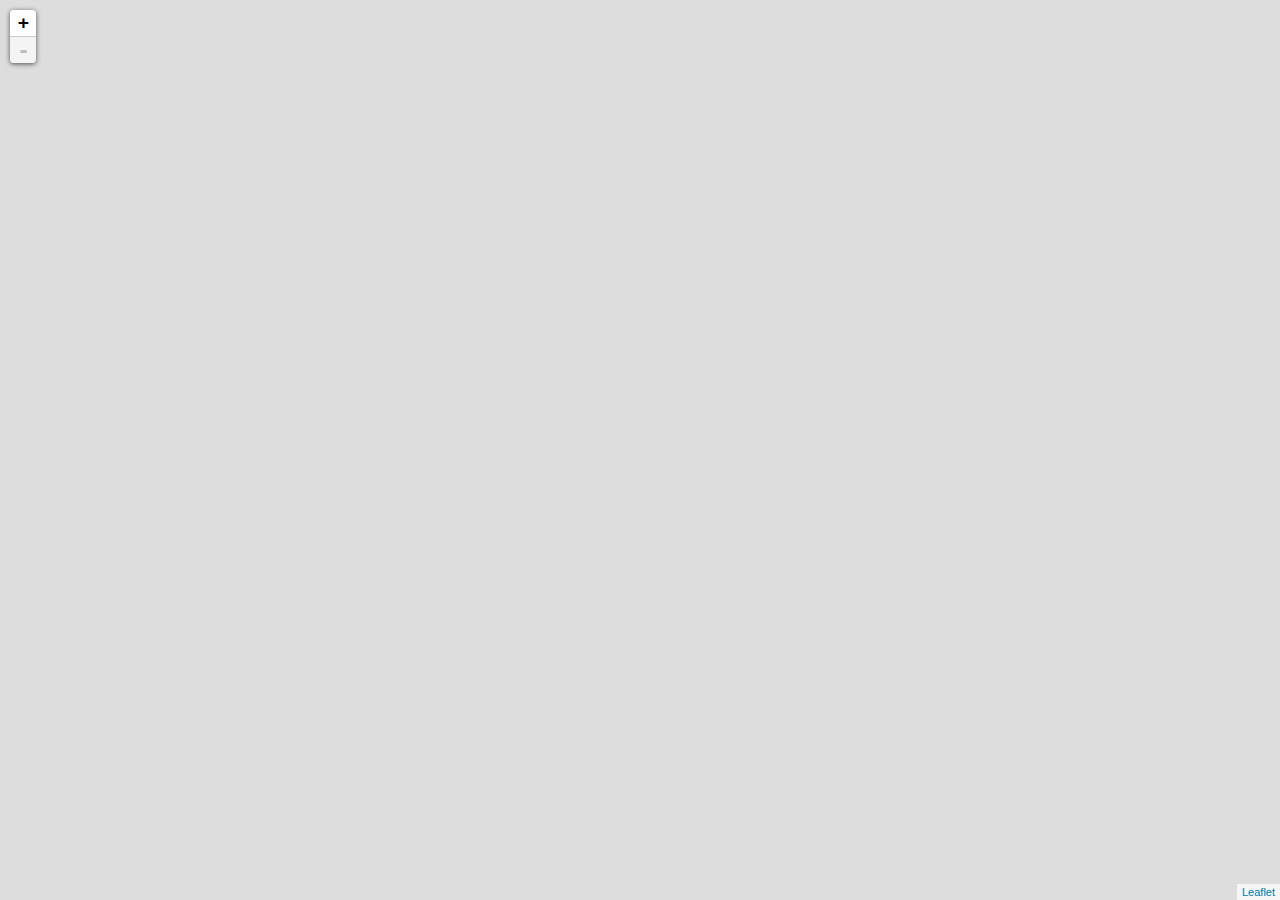
==== BoundsBeater/HTML/index.htm @ d2319239 "Add project files." ====
<head>
    <link rel="stylesheet" href="leaflet.css"/>
    <link rel="stylesheet" href="leaflet.label.css" />
<!--[if lte IE 8]>
    <link rel="stylesheet" href="leaflet/leaflet.ie.css" />
<![endif]-->
    <style>
    .leaflet-map-pane {
    z-index: 2 !important;
    }

    .leaflet-google-layer {
    z-index: 1 !important;
    }
    .my-label {
        border-style: none;
    }
    .label-0, .label-1, .label-2, .label-3, .label-4,.label-5, .label-6,
    .label-7, .label-8, .label-9, .label-10, .label-11 {
        border-style: none;
    }
    .label-0 {
        border-style: none;
    }
    .label-1 {
        border-style: none;
    }
    .label-2 {
        border-style: none;
    }
    .label-3 {
        border-style: none;
    }
    .label-4 {
        border-style: none;
    }
    .label-5 {
        border-style: none;
    }
    .label-6 {
        border-style: none;
    }
    .label-7 {
        border-style: none;
    }
    .label-8 {
        border-style: none;
    }
    .label-9 {
        border-style: none;
    }
    .label-10 {
        border-style: none;
    }
    .label-11 {
        border-style: none;
    }
    </style>
    <title>Not a lot really</title>
</head>
<body style="padding:0; margin:0;">
    <script src="leaflet-src.js"></script>
    <script src="leaflet.label-src.js"></script>
    <script src="http://maps.google.com/maps/api/js?v=3.2&sensor=false"></script>
    <script src="Google.js"></script>
    <script src="Bing.js"></script>
    <div id="map" style="height: 100%; width: 100%;"></div>
    <script src="gpxlibrary.js"></script>
</body>
</html>
---- BoundsBeater/HTML/leaflet.css ----
/* required styles */

.leaflet-map-pane,
.leaflet-tile,
.leaflet-marker-icon,
.leaflet-marker-shadow,
.leaflet-tile-pane,
.leaflet-tile-container,
.leaflet-overlay-pane,
.leaflet-shadow-pane,
.leaflet-marker-pane,
.leaflet-popup-pane,
.leaflet-overlay-pane svg,
.leaflet-zoom-box,
.leaflet-image-layer,
.leaflet-layer {
	position: absolute;
	left: 0;
	top: 0;
	}
.leaflet-container {
	overflow: hidden;
	-ms-touch-action: none;
	}
.leaflet-tile,
.leaflet-marker-icon,
.leaflet-marker-shadow {
	-webkit-user-select: none;
	   -moz-user-select: none;
	        user-select: none;
	-webkit-user-drag: none;
	}
.leaflet-marker-icon,
.leaflet-marker-shadow {
	display: block;
	}
/* map is broken in FF if you have max-width: 100% on tiles */
.leaflet-container img {
	max-width: none !important;
	}
/* stupid Android 2 doesn't understand "max-width: none" properly */
.leaflet-container img.leaflet-image-layer {
	max-width: 15000px !important;
	}
.leaflet-tile {
	filter: inherit;
	visibility: hidden;
	}
.leaflet-tile-loaded {
	visibility: inherit;
	}
.leaflet-zoom-box {
	width: 0;
	height: 0;
	}
/* workaround for https://bugzilla.mozilla.org/show_bug.cgi?id=888319 */
.leaflet-overlay-pane svg {
	-moz-user-select: none;
	}

.leaflet-tile-pane    { z-index: 2; }
.leaflet-objects-pane { z-index: 3; }
.leaflet-overlay-pane { z-index: 4; }
.leaflet-shadow-pane  { z-index: 5; }
.leaflet-marker-pane  { z-index: 6; }
.leaflet-popup-pane   { z-index: 7; }

.leaflet-vml-shape {
	width: 1px;
	height: 1px;
	}
.lvml {
	behavior: url(#default#VML);
	display: inline-block;
	position: absolute;
	}


/* control positioning */

.leaflet-control {
	position: relative;
	z-index: 7;
	pointer-events: auto;
	}
.leaflet-top,
.leaflet-bottom {
	position: absolute;
	z-index: 1000;
	pointer-events: none;
	}
.leaflet-top {
	top: 0;
	}
.leaflet-right {
	right: 0;
	}
.leaflet-bottom {
	bottom: 0;
	}
.leaflet-left {
	left: 0;
	}
.leaflet-control {
	float: left;
	clear: both;
	}
.leaflet-right .leaflet-control {
	float: right;
	}
.leaflet-top .leaflet-control {
	margin-top: 10px;
	}
.leaflet-bottom .leaflet-control {
	margin-bottom: 10px;
	}
.leaflet-left .leaflet-control {
	margin-left: 10px;
	}
.leaflet-right .leaflet-control {
	margin-right: 10px;
	}


/* zoom and fade animations */

.leaflet-fade-anim .leaflet-tile,
.leaflet-fade-anim .leaflet-popup {
	opacity: 0;
	-webkit-transition: opacity 0.2s linear;
	   -moz-transition: opacity 0.2s linear;
	     -o-transition: opacity 0.2s linear;
	        transition: opacity 0.2s linear;
	}
.leaflet-fade-anim .leaflet-tile-loaded,
.leaflet-fade-anim .leaflet-map-pane .leaflet-popup {
	opacity: 1;
	}

.leaflet-zoom-anim .leaflet-zoom-animated {
	-webkit-transition: -webkit-transform 0.25s cubic-bezier(0,0,0.25,1);
	   -moz-transition:    -moz-transform 0.25s cubic-bezier(0,0,0.25,1);
	     -o-transition:      -o-transform 0.25s cubic-bezier(0,0,0.25,1);
	        transition:         transform 0.25s cubic-bezier(0,0,0.25,1);
	}
.leaflet-zoom-anim .leaflet-tile,
.leaflet-pan-anim .leaflet-tile,
.leaflet-touching .leaflet-zoom-animated {
	-webkit-transition: none;
	   -moz-transition: none;
	     -o-transition: none;
	        transition: none;
	}

.leaflet-zoom-anim .leaflet-zoom-hide {
	visibility: hidden;
	}


/* cursors */

.leaflet-clickable {
	cursor: pointer;
	}
.leaflet-container {
	cursor: -webkit-grab;
	cursor:    -moz-grab;
	}
.leaflet-popup-pane,
.leaflet-control {
	cursor: auto;
	}
.leaflet-dragging .leaflet-container,
.leaflet-dragging .leaflet-clickable {
	cursor: move;
	cursor: -webkit-grabbing;
	cursor:    -moz-grabbing;
	}


/* visual tweaks */

.leaflet-container {
	background: #ddd;
	outline: 0;
	}
.leaflet-container a {
	color: #0078A8;
	}
.leaflet-container a.leaflet-active {
	outline: 2px solid orange;
	}
.leaflet-zoom-box {
	border: 2px dotted #38f;
	background: rgba(255,255,255,0.5);
	}


/* general typography */
.leaflet-container {
	font: 12px/1.5 "Helvetica Neue", Arial, Helvetica, sans-serif;
	}


/* general toolbar styles */

.leaflet-bar {
	box-shadow: 0 1px 5px rgba(0,0,0,0.65);
	border-radius: 4px;
	}
.leaflet-bar a,
.leaflet-bar a:hover {
	background-color: #fff;
	border-bottom: 1px solid #ccc;
	width: 26px;
	height: 26px;
	line-height: 26px;
	display: block;
	text-align: center;
	text-decoration: none;
	color: black;
	}
.leaflet-bar a,
.leaflet-control-layers-toggle {
	background-position: 50% 50%;
	background-repeat: no-repeat;
	display: block;
	}
.leaflet-bar a:hover {
	background-color: #f4f4f4;
	}
.leaflet-bar a:first-child {
	border-top-left-radius: 4px;
	border-top-right-radius: 4px;
	}
.leaflet-bar a:last-child {
	border-bottom-left-radius: 4px;
	border-bottom-right-radius: 4px;
	border-bottom: none;
	}
.leaflet-bar a.leaflet-disabled {
	cursor: default;
	background-color: #f4f4f4;
	color: #bbb;
	}

.leaflet-touch .leaflet-bar a {
	width: 30px;
	height: 30px;
	line-height: 30px;
	}


/* zoom control */

.leaflet-control-zoom-in,
.leaflet-control-zoom-out {
	font: bold 18px 'Lucida Console', Monaco, monospace;
	text-indent: 1px;
	}
.leaflet-control-zoom-out {
	font-size: 20px;
	}

.leaflet-touch .leaflet-control-zoom-in {
	font-size: 22px;
	}
.leaflet-touch .leaflet-control-zoom-out {
	font-size: 24px;
	}


/* layers control */

.leaflet-control-layers {
	box-shadow: 0 1px 5px rgba(0,0,0,0.4);
	background: #fff;
	border-radius: 5px;
	}
.leaflet-control-layers-toggle {
	background-image: url(images/layers.png);
	width: 36px;
	height: 36px;
	}
.leaflet-retina .leaflet-control-layers-toggle {
	background-image: url(images/layers-2x.png);
	background-size: 26px 26px;
	}
.leaflet-touch .leaflet-control-layers-toggle {
	width: 44px;
	height: 44px;
	}
.leaflet-control-layers .leaflet-control-layers-list,
.leaflet-control-layers-expanded .leaflet-control-layers-toggle {
	display: none;
	}
.leaflet-control-layers-expanded .leaflet-control-layers-list {
	display: block;
	position: relative;
	}
.leaflet-control-layers-expanded {
	padding: 6px 10px 6px 6px;
	color: #333;
	background: #fff;
	}
.leaflet-control-layers-selector {
	margin-top: 2px;
	position: relative;
	top: 1px;
	}
.leaflet-control-layers label {
	display: block;
	}
.leaflet-control-layers-separator {
	height: 0;
	border-top: 1px solid #ddd;
	margin: 5px -10px 5px -6px;
	}


/* attribution and scale controls */

.leaflet-container .leaflet-control-attribution {
	background: #fff;
	background: rgba(255, 255, 255, 0.7);
	margin: 0;
	}
.leaflet-control-attribution,
.leaflet-control-scale-line {
	padding: 0 5px;
	color: #333;
	}
.leaflet-control-attribution a {
	text-decoration: none;
	}
.leaflet-control-attribution a:hover {
	text-decoration: underline;
	}
.leaflet-container .leaflet-control-attribution,
.leaflet-container .leaflet-control-scale {
	font-size: 11px;
	}
.leaflet-left .leaflet-control-scale {
	margin-left: 5px;
	}
.leaflet-bottom .leaflet-control-scale {
	margin-bottom: 5px;
	}
.leaflet-control-scale-line {
	border: 2px solid #777;
	border-top: none;
	line-height: 1.1;
	padding: 2px 5px 1px;
	font-size: 11px;
	white-space: nowrap;
	overflow: hidden;
	-moz-box-sizing: content-box;
	     box-sizing: content-box;

	background: #fff;
	background: rgba(255, 255, 255, 0.5);
	}
.leaflet-control-scale-line:not(:first-child) {
	border-top: 2px solid #777;
	border-bottom: none;
	margin-top: -2px;
	}
.leaflet-control-scale-line:not(:first-child):not(:last-child) {
	border-bottom: 2px solid #777;
	}

.leaflet-touch .leaflet-control-attribution,
.leaflet-touch .leaflet-control-layers,
.leaflet-touch .leaflet-bar {
	box-shadow: none;
	}
.leaflet-touch .leaflet-control-layers,
.leaflet-touch .leaflet-bar {
	border: 2px solid rgba(0,0,0,0.2);
	background-clip: padding-box;
	}


/* popup */

.leaflet-popup {
	position: absolute;
	text-align: center;
	}
.leaflet-popup-content-wrapper {
	padding: 1px;
	text-align: left;
	border-radius: 12px;
	}
.leaflet-popup-content {
	margin: 13px 19px;
	line-height: 1.4;
	}
.leaflet-popup-content p {
	margin: 18px 0;
	}
.leaflet-popup-tip-container {
	margin: 0 auto;
	width: 40px;
	height: 20px;
	position: relative;
	overflow: hidden;
	}
.leaflet-popup-tip {
	width: 17px;
	height: 17px;
	padding: 1px;

	margin: -10px auto 0;

	-webkit-transform: rotate(45deg);
	   -moz-transform: rotate(45deg);
	    -ms-transform: rotate(45deg);
	     -o-transform: rotate(45deg);
	        transform: rotate(45deg);
	}
.leaflet-popup-content-wrapper,
.leaflet-popup-tip {
	background: white;

	box-shadow: 0 3px 14px rgba(0,0,0,0.4);
	}
.leaflet-container a.leaflet-popup-close-button {
	position: absolute;
	top: 0;
	right: 0;
	padding: 4px 4px 0 0;
	text-align: center;
	width: 18px;
	height: 14px;
	font: 16px/14px Tahoma, Verdana, sans-serif;
	color: #c3c3c3;
	text-decoration: none;
	font-weight: bold;
	background: transparent;
	}
.leaflet-container a.leaflet-popup-close-button:hover {
	color: #999;
	}
.leaflet-popup-scrolled {
	overflow: auto;
	border-bottom: 1px solid #ddd;
	border-top: 1px solid #ddd;
	}

.leaflet-oldie .leaflet-popup-content-wrapper {
	zoom: 1;
	}
.leaflet-oldie .leaflet-popup-tip {
	width: 24px;
	margin: 0 auto;

	-ms-filter: "progid:DXImageTransform.Microsoft.Matrix(M11=0.70710678, M12=0.70710678, M21=-0.70710678, M22=0.70710678)";
	filter: progid:DXImageTransform.Microsoft.Matrix(M11=0.70710678, M12=0.70710678, M21=-0.70710678, M22=0.70710678);
	}
.leaflet-oldie .leaflet-popup-tip-container {
	margin-top: -1px;
	}

.leaflet-oldie .leaflet-control-zoom,
.leaflet-oldie .leaflet-control-layers,
.leaflet-oldie .leaflet-popup-content-wrapper,
.leaflet-oldie .leaflet-popup-tip {
	border: 1px solid #999;
	}


/* div icon */

.leaflet-div-icon {
	background: #fff;
	border: 1px solid #666;
	}
---- BoundsBeater/HTML/leaflet.label.css ----
.leaflet-label {
	background: rgb(235, 235, 235);
	background: rgba(235, 235, 235, 0.81);
	background-clip: padding-box;
	border-color: #777;
	border-color: rgba(0,0,0,0.25);
	border-radius: 4px;
	border-style: solid;
	border-width: 4px;
	color: #111;
	display: block;
	font: 12px/20px "Helvetica Neue", Arial, Helvetica, sans-serif;
	font-weight: bold;
	padding: 1px 6px;
	position: absolute;
	-webkit-user-select: none;
	   -moz-user-select: none;
	    -ms-user-select: none;
	        user-select: none;
	pointer-events: none;
	white-space: nowrap;
	z-index: 6;
}

.leaflet-label.leaflet-clickable {
	cursor: pointer;
	pointer-events: auto;
}

.leaflet-label:before,
.leaflet-label:after {
	border-top: 6px solid transparent;
	border-bottom: 6px solid transparent;
	content: none;
	position: absolute;
	top: 5px;
}

.leaflet-label:before {
	border-right: 6px solid black;
	border-right-color: inherit;
	left: -10px;
}

.leaflet-label:after {
	border-left: 6px solid black;
	border-left-color: inherit;
	right: -10px;
}

.leaflet-label-right:before,
.leaflet-label-left:after {
	content: "";
}
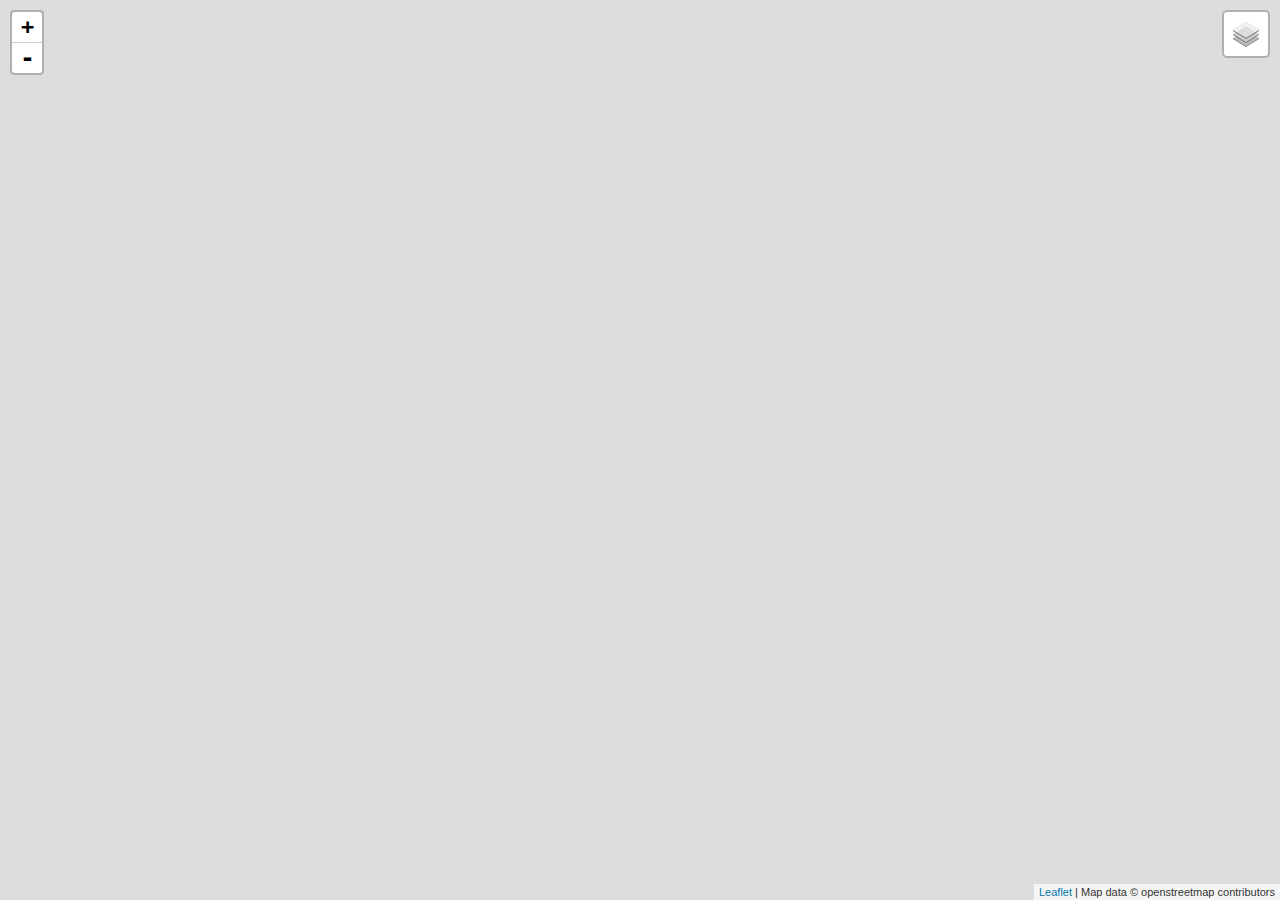
==== commit 99b87d1c: "leaflet upgraded to 1.0.3 added review interface" ====
--- a/BoundsBeater/HTML/index.htm
+++ b/BoundsBeater/HTML/index.htm
@@ -1,70 +1,27 @@
+<html>
 <head>
+
     <link rel="stylesheet" href="leaflet.css"/>
-    <link rel="stylesheet" href="leaflet.label.css" />
-<!--[if lte IE 8]>
-    <link rel="stylesheet" href="leaflet/leaflet.ie.css" />
-<![endif]-->
     <style>
-    .leaflet-map-pane {
-    z-index: 2 !important;
-    }
+        .leaflet-map-pane {
+            z-index: 2 !important;
+        }
 
-    .leaflet-google-layer {
-    z-index: 1 !important;
-    }
-    .my-label {
-        border-style: none;
-    }
-    .label-0, .label-1, .label-2, .label-3, .label-4,.label-5, .label-6,
-    .label-7, .label-8, .label-9, .label-10, .label-11 {
-        border-style: none;
-    }
-    .label-0 {
-        border-style: none;
-    }
-    .label-1 {
-        border-style: none;
-    }
-    .label-2 {
-        border-style: none;
-    }
-    .label-3 {
-        border-style: none;
-    }
-    .label-4 {
-        border-style: none;
-    }
-    .label-5 {
-        border-style: none;
-    }
-    .label-6 {
-        border-style: none;
-    }
-    .label-7 {
-        border-style: none;
-    }
-    .label-8 {
-        border-style: none;
-    }
-    .label-9 {
-        border-style: none;
-    }
-    .label-10 {
-        border-style: none;
-    }
-    .label-11 {
-        border-style: none;
-    }
+        .leaflet-google-layer {
+            z-index: 1 !important;
+        }
     </style>
+    <link rel="stylesheet" href="labelStyles.css"/>
     <title>Not a lot really</title>
 </head>
 <body style="padding:0; margin:0;">
     <script src="leaflet-src.js"></script>
-    <script src="leaflet.label-src.js"></script>
-    <script src="http://maps.google.com/maps/api/js?v=3.2&sensor=false"></script>
-    <script src="Google.js"></script>
+    <script src="https://maps.googleapis.com/maps/api/js?key=AIzaSyDd0OmCtL57uGYZ333NuUGwNgaBEjzs6ho"></script>
+    <script src="https://unpkg.com/es6-promise@4.0.5/dist/es6-promise.min.js"></script>
+    <script>ES6Promise.polyfill();</script>
+    <script src="Leaflet.GoogleMutant.js"></script>
     <script src="Bing.js"></script>
-    <div id="map" style="height: 100%; width: 100%;"></div>
+    <div id="map" style="height: 100%; width: 100%; padding: 0px; margin: 0px;"></div>
     <script src="gpxlibrary.js"></script>
 </body>
 </html>
--- a/BoundsBeater/HTML/labelStyles.css
+++ b/BoundsBeater/HTML/labelStyles.css
@@ -0,0 +1,39 @@
+﻿.my-label { border-style: none; }
+
+.label-0, .label-1, .label-2, .label-3, .label-4, .label-5, .label-6,
+.label-7, .label-8, .label-9, .label-10, .label-11 { border-style: none; background-color: transparent;
+                                                     font-family: 'Arial Black', 'Segoe UI', Tahoma, Geneva, Verdana, sans-serif}
+
+.label-0 { border-style: none; }
+
+.label-1 { border-style: none; }
+
+.label-2 { border-style: none; }
+
+.label-3 { border-style: none; }
+
+.label-4 { border-style: none; }
+
+.label-5 { border-style: none; }
+
+.label-6 {
+    border-style: none;
+    font-weight: bold;
+}
+
+.label-7 { border-style: none; }
+
+.label-8 { border-style: none; font-weight: bold;}
+
+.label-9 { border-style: none; }
+
+.label-10 { border-style: none; font-style: italic; font-weight: bold;}
+
+.label-parish-group {
+    border-style: none;
+    color: red;
+    font-style: italic;
+    font-weight: bold;
+}
+
+.label-11 { border-style: none; }
